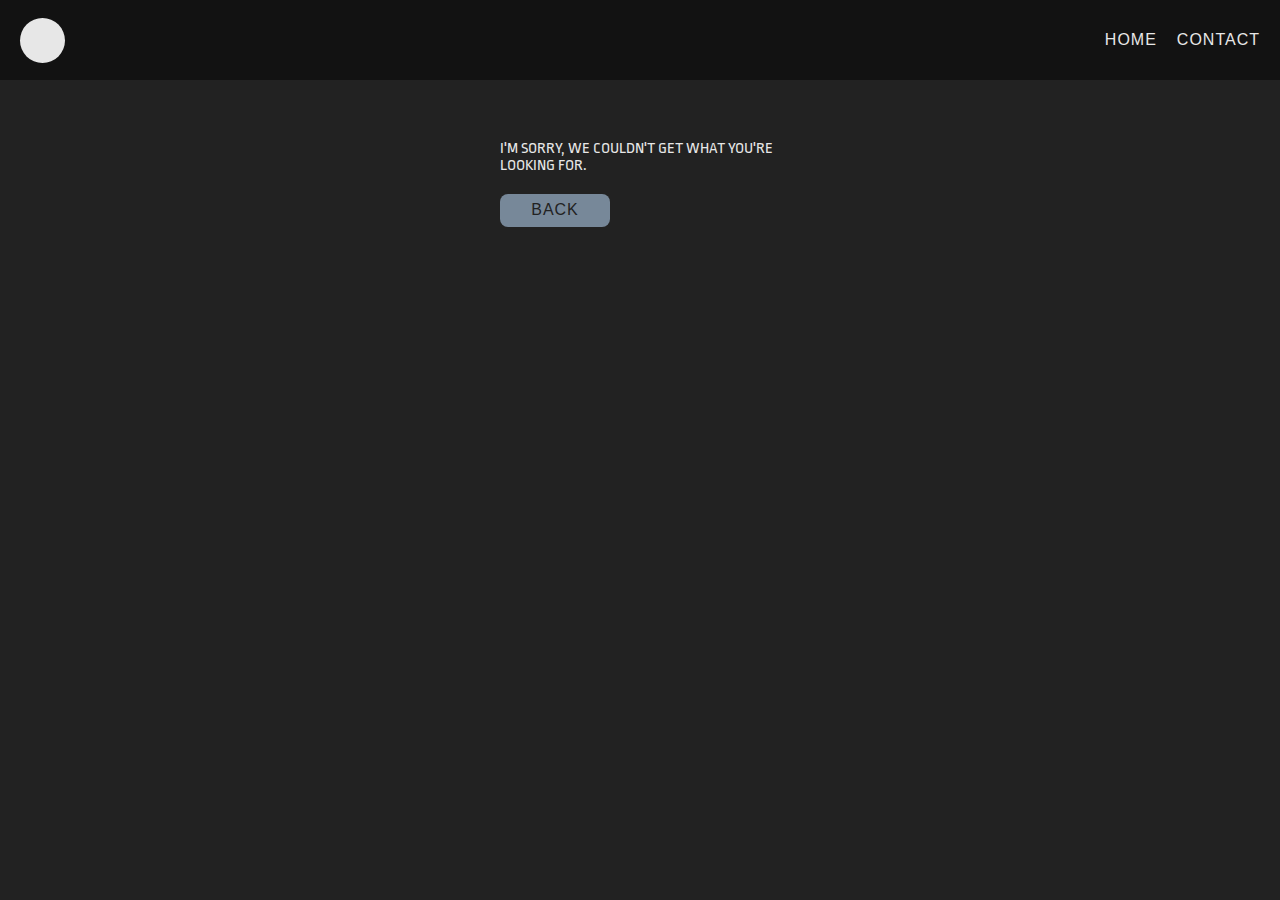
==== details.html @ 2487d2dc "index and details finished, ish form next" ====
<!DOCTYPE html>
<html lang="en">
<head>
    <meta charset="UTF-8">
    <meta http-equiv="X-UA-Compatible" content="IE=edge">
    <meta name="viewport" content="width=device-width, initial-scale=1.0">
    <title></title>
    <link href="https://fonts.googleapis.com/css2?family=Ropa+Sans&display=swap" rel="stylesheet">
    <link href="https://fonts.cdnfonts.com/css/valorant" rel="stylesheet">
    <link rel="stylesheet" href="css/style.css">
</head>
<body>

<header>
    <div></div>
    <div>
        <a href="index.html">Home</a>
        <a href="html/contact.html">Contact</a>
    </div>
</header>

<div id="agentDetailsBox"></div>
<p class="loader"></p>
<p class="back"></p>

<script>
    const agentDetails = document.querySelector('#agentDetailsBox');
    const queryString = document.location.search;
    const params = new URLSearchParams(queryString);
    const agentUuid = params.get("uuid");
    let url = `https://valorant-api.com/v1/agents/${agentUuid}`;

    fetch(url)
        .then(response => response.json())
        .then(data => {
            listData(data.data);
            //console.log(data.data + `, Data Value: ` + data.data.value + `, Data Type: ` + typeof data.data);
        })
        .catch(error => {
            agentDetails.innerHTML = "I'm sorry, we couldn't get what you're looking for.";
            console.log("Error message: " + error);
        })
        .finally(() => {
            document.querySelector(".loader").remove();
            document.querySelector(".back").innerHTML = `<a href="index.html">Back</a>`;
        })

    function listData(agentUuid) {
        //console.log(agentUuid);
        document.title = `Agent: ` + agentUuid.displayName;
        agentDetails.innerHTML = `
        <h1>${agentUuid.displayName}</h1>

        <h2>Role: ${agentUuid.role.displayName}</h2>
        <p>${agentUuid.role.description}</p>

        <img src="${agentUuid.bustPortrait}" alt="${agentUuid.displayName}" width="100%">

        <p>${agentUuid.description}</p>
        <h2>Abilities</h2>
            <!---->
            <div class="detailsAbilities" style="display: flex; flex-direction: column;">
            <div style="display: flex; justify-content: space-between;">
              <h3 style="display: inline-flex">${agentUuid.abilities[0].displayName}</h3>
              <img src="${agentUuid.abilities[0].displayIcon}" alt="${agentUuid.displayName} + ${agentUuid.abilities[0].displayName}" width="35px">
            </div>

             <h4 style="padding-bottom: 15px;">${agentUuid.abilities[0].slot}: </h4>
             <em>${agentUuid.abilities[0].description}</em>
            </div>
            <!---->
            <div class="detailsAbilities" style="display: flex; flex-direction: column;">
            <div style="display: flex; justify-content: space-between;">
              <h3 style="display: inline-flex">${agentUuid.abilities[1].displayName}</h3>
                <img src="${agentUuid.abilities[1].displayIcon}" alt="${agentUuid.displayName} + ${agentUuid.abilities[1].displayName}" width="35px">
            </div>

             <h4 style="padding-bottom: 15px;">${agentUuid.abilities[1].slot}: </h4>
             <em>${agentUuid.abilities[1].description}</em>
            </div>
             <!---->
            <div class="detailsAbilities" style="display: flex; flex-direction: column;">
            <div style="display: flex; justify-content: space-between;">
              <h3 style="display: inline-flex">${agentUuid.abilities[2].displayName}</h3>
              <img src="${agentUuid.abilities[2].displayIcon}" alt="${agentUuid.displayName} + ${agentUuid.abilities[2].displayName}" width="35px">
            </div>

             <h4 style="padding-bottom: 15px;">${agentUuid.abilities[2].slot}: </h4>
             <em>${agentUuid.abilities[2].description}</em>
            </div>
             <!---->
            <div class="detailsAbilities" style="display: flex; flex-direction: column;">
            <div style="display: flex; justify-content: space-between;">
              <h3 style="display: inline-flex">${agentUuid.abilities[3].displayName}</h3>
              <img src="${agentUuid.abilities[3].displayIcon}" alt="${agentUuid.displayName} + ${agentUuid.abilities[3].displayName}" width="35px">
            </div>

             <h4 style="padding-bottom: 15px;">${agentUuid.abilities[3].slot}: </h4>
             <em>${agentUuid.abilities[3].description}</em>
            </div>

        <h2>Voicelines</h2>
        <div style="display: flex; flex-direction: row; justify-content: space-between;">
           <p>${agentUuid.displayName} voiceline on match entry:</p>
            <!-- <h4 style="width: 55%;">Audio Voiceline 2:</h4> -->
        </div>

        <div style="display: flex; flex-direction: row; gap: 20px;">
             <!--
            <audio controls>
             <source src="${agentUuid.voiceLine.mediaList[0].wwise}">
            </audio>
           -->
            <audio controls>
                <source src="${agentUuid.voiceLine.mediaList[0].wave}">
            </audio>
        </div>
`;
        agentDetails.style.backgroundImage = `url(${agentUuid.background})`;
        agentDetails.style.backgroundRepeat = "no-repeat";
        agentDetails.style.backgroundSize = "120% 30%"; //SIZE: width height
        agentDetails.style.backgroundPosition = "-100% 11%"; // POSITION: width height
    }

</script>
</body>
</html>
---- css/style.css ----
:root {
    --black: #222;
    --white: #e7e7e7;
}

* {
    margin: 0;
    padding: 0;
    box-sizing: border-box;
    color: var(--white);
    text-rendering: optimizeLegibility;
    -moz-osx-font-smoothing: grayscale;
    text-transform: uppercase;
    /*border:1px solid white;/**/
}

/* MOBILE SIZE */
body {
    background: var(--black);
    max-width: 300px;
    overflow-x: hidden;
    margin: 90px auto;
    padding: 50px 10px 0 10px;
    font-family: 'Ropa Sans', sans-serif;
}

header {
    background-color: #121212;
    overflow-x: hidden;
    position: absolute;
    top: 0;
    left: 0;
    width: 100vw;
    display: flex;
    justify-content: space-between;
    align-items: center;
    height: 80px;
    flex:1 auto;
    color: var(--white);
}
header div:first-child {
    margin-left: 20px;
    background-color: #e7e7e7;
    width: 45px;
    height: 45px;
    border-radius: 50px; }

header div:last-child {
    width: 70%;
    justify-content: flex-end;
    padding-right: 20px;
    display: flex;
    gap:20px;
}

/* @formatter:off */
h1,h2,h3 { font-weight: bolder; font-family: 'VALORANT', sans-serif; }
h4 { font-weight: bolder; letter-spacing: 0.07em; }
em { font-size: 16px; }
p {  line-height: 1.4em; letter-spacing:0.05em; }
a { text-decoration: none; list-style-type: none; font-weight: lighter; letter-spacing: 1px; font-family: 'VALORANT', sans-serif; }

.detailsAbilities { padding:0 0 5px 5px; border-left: 3px solid var(--white); }
.index { padding-bottom: 20px; }
.back * { color: var(--black); }

#agentsList, #agentDetailsBox {
    display: flex;
    text-decoration: none;
    list-style-type: none;
    width: 100%;
}

#agentsList { flex-wrap: wrap; gap: 40px; }
#agentDetailsBox { flex-direction: column; row-gap: 30px; background-repeat: no-repeat; }

.back {
    letter-spacing: 1px;
    text-transform: uppercase;
    background-color: lightslategray;
    padding: 5px;
    font-weight: bold;
    border-radius: 8px;
    width: 110px;
    margin-top: 20px;
    text-align: center;
}


/* TABLET */
/* DESKTOP */
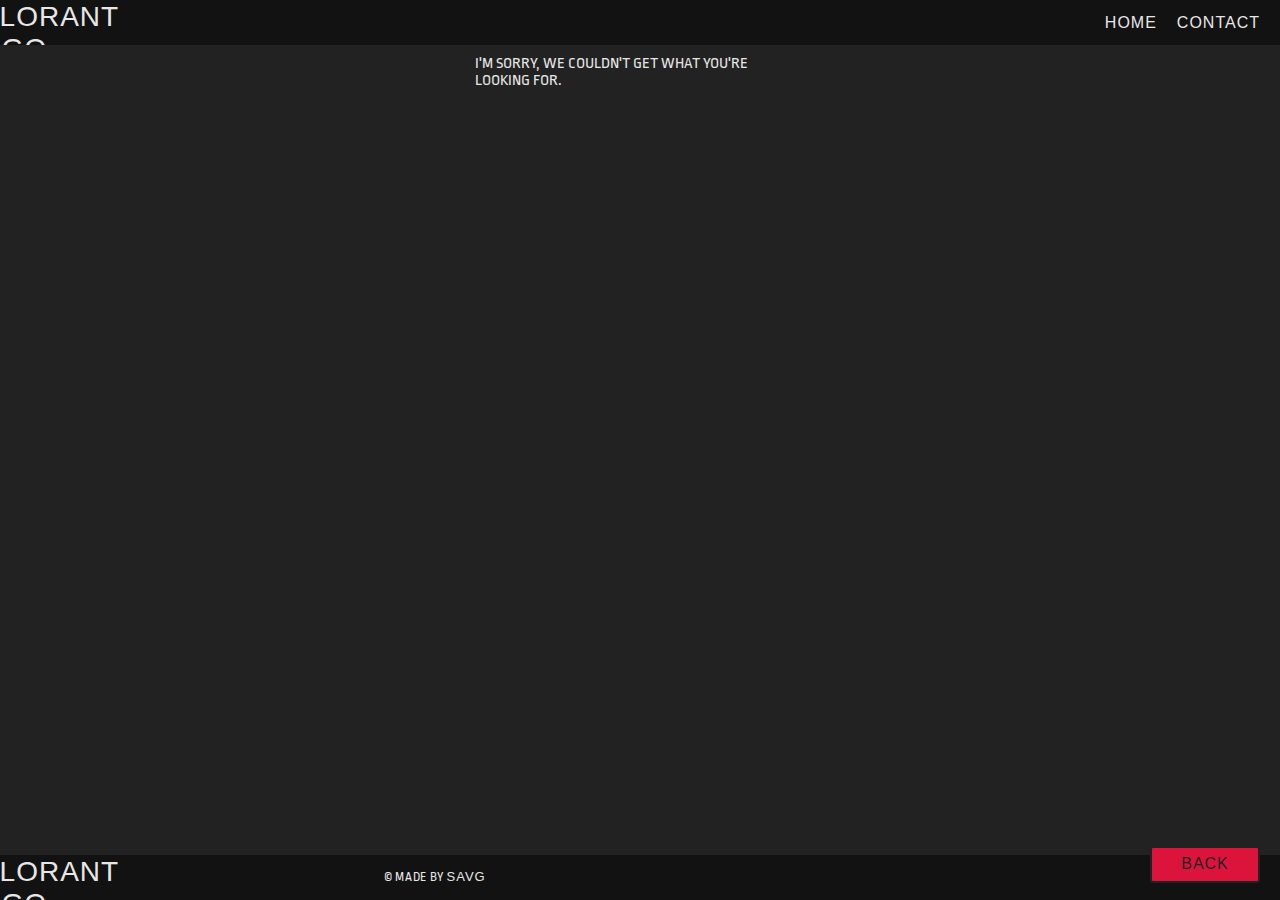
==== commit f1719365: "index and details finished, ish form next" ====
--- a/details.html
+++ b/details.html
@@ -12,7 +12,7 @@
 <body>
 
 <header>
-    <div></div>
+    <div><a href="index.html"><img src="assets/valorant-seeklogo.com.svg" alt="Valorant Logo"></a></div>
     <div>
         <a href="index.html">Home</a>
         <a href="html/contact.html">Contact</a>
@@ -22,6 +22,14 @@
 <div id="agentDetailsBox"></div>
 <p class="loader"></p>
 <p class="back"></p>
+
+<footer>
+    <div><a href="index.html"><img src="assets/valorant-seeklogo.com.svg" alt="Valorant Logo"></a></div>
+    <div>
+        <p>© made by <a class="sav">savg</a></p>
+    </div>
+</footer>
+
 
 <script>
     const agentDetails = document.querySelector('#agentDetailsBox');
@@ -49,6 +57,8 @@
         //console.log(agentUuid);
         document.title = `Agent: ` + agentUuid.displayName;
         agentDetails.innerHTML = `
+
+
         <h1>${agentUuid.displayName}</h1>
 
         <h2>Role: ${agentUuid.role.displayName}</h2>
@@ -101,7 +111,7 @@
 
         <h2>Voicelines</h2>
         <div style="display: flex; flex-direction: row; justify-content: space-between;">
-           <p>${agentUuid.displayName} voiceline on match entry:</p>
+           <p>${agentUuid.displayName} voiceline on match entry</p>
             <!-- <h4 style="width: 55%;">Audio Voiceline 2:</h4> -->
         </div>
 
@@ -115,11 +125,13 @@
                 <source src="${agentUuid.voiceLine.mediaList[0].wave}">
             </audio>
         </div>
+<div>&nbsp;</div>
+<div>&nbsp;</div>
 `;
         agentDetails.style.backgroundImage = `url(${agentUuid.background})`;
         agentDetails.style.backgroundRepeat = "no-repeat";
-        agentDetails.style.backgroundSize = "120% 30%"; //SIZE: width height
-        agentDetails.style.backgroundPosition = "-100% 11%"; // POSITION: width height
+        agentDetails.style.backgroundSize = "120% 50%"; //SIZE: width height
+        agentDetails.style.backgroundPosition = "-80% 60%"; // POSITION: width height
     }
 
 </script>
--- a/css/style.css
+++ b/css/style.css
@@ -1,6 +1,8 @@
 :root {
     --black: #222;
+    --darkBlack: #121212;
     --white: #e7e7e7;
+    --red: crimson;
 }
 
 * {
@@ -8,29 +10,32 @@
     padding: 0;
     box-sizing: border-box;
     color: var(--white);
+    background: transparent;
     text-rendering: optimizeLegibility;
     -moz-osx-font-smoothing: grayscale;
     text-transform: uppercase;
     /*border:1px solid white;/**/
 }
 
+html, body { height: 100%; overflow: hidden; }
 /* MOBILE SIZE */
 body {
     background: var(--black);
-    max-width: 300px;
-    overflow-x: hidden;
-    margin: 90px auto;
-    padding: 50px 10px 0 10px;
+    max-width:330px;
+    margin: 0 auto;
+    padding-top: 55px;
     font-family: 'Ropa Sans', sans-serif;
+    /*background: url("../assets/valorantwallp.png");/**/
+    background-repeat: no-repeat;
+    background-position: right;
+    background-size: cover;
 }
 
-header {
-    background-color: #121212;
+header, footer {
+    background-color: var(--darkBlack);
     overflow-x: hidden;
-    position: absolute;
-    top: 0;
+    width: 100vw;
     left: 0;
-    width: 100vw;
     display: flex;
     justify-content: space-between;
     align-items: center;
@@ -38,14 +43,35 @@
     flex:1 auto;
     color: var(--white);
 }
-header div:first-child {
+/* @formatter:off */
+header { position: absolute; top: 0;  height: 5% }
+footer { position:absolute; bottom: 0; height: 5%;}
+/* @formatter:on */
+
+header div:first-child,
+footer div:first-child {
     margin-left: 20px;
-    background-color: #e7e7e7;
-    width: 45px;
-    height: 45px;
-    border-radius: 50px; }
+    color: var(--darkBlack);
+    width: 40px;
+    height: 40px;
+    border-radius: 50px;
+}
 
-header div:last-child {
+header div:first-child a,
+footer div:first-child a {
+    color: var(--black);
+    display: flex;
+    font-size: 28px;
+    height: 100%;
+    width: 100%;
+    padding-top: 4px;
+    padding-left: 1px;
+    justify-content: center;
+    align-items: center;
+}
+
+header div:last-child,
+footer div:last-child {
     width: 70%;
     justify-content: flex-end;
     padding-right: 20px;
@@ -54,7 +80,10 @@
 }
 
 /* @formatter:off */
+footer div:last-child { justify-content: flex-start; font-size: 13px; }
+html { position: relative; }
 h1,h2,h3 { font-weight: bolder; font-family: 'VALORANT', sans-serif; }
+h1 { padding: 0; margin: 0; height: 30px; text-align: center; }
 h4 { font-weight: bolder; letter-spacing: 0.07em; }
 em { font-size: 16px; }
 p {  line-height: 1.4em; letter-spacing:0.05em; }
@@ -63,29 +92,58 @@
 .detailsAbilities { padding:0 0 5px 5px; border-left: 3px solid var(--white); }
 .index { padding-bottom: 20px; }
 .back * { color: var(--black); }
-
+/* Hide scrollbar for Chrome, Safari and Opera */
+#agentDetailsBox::-webkit-scrollbar { display: none; }
+/* Hide scrollbar for IE, Edge and Firefox */
 #agentsList, #agentDetailsBox {
     display: flex;
+
     text-decoration: none;
     list-style-type: none;
-    width: 100%;
+    background-repeat: no-repeat;
+
+    -ms-overflow-style: none;  /* IE and Edge */
+    scrollbar-width: none;  /* Firefox */
+
+    max-width:100%;
+    height: 90%;
+
+    overflow-x: hidden; /* left, right *//* left, right */
+    overflow-y: scroll !important; /* top, bottom */
 }
 
-#agentsList { flex-wrap: wrap; gap: 40px; }
-#agentDetailsBox { flex-direction: column; row-gap: 30px; background-repeat: no-repeat; }
+#agentDetailsBox {
+    justify-content: space-between;
+    flex-direction: column;
+    row-gap: 20px;
+}
+
+#agentsList {
+    justify-content: space-around;
+    flex-wrap: wrap;
+    row-gap: 40px;
+    padding: 55px 0;
+}
+
+#agentsList div {
+    width: 35%;
+}
 
 .back {
     letter-spacing: 1px;
     text-transform: uppercase;
-    background-color: lightslategray;
+    background-color: var(--red);
+    border: 2px solid var(--black);
     padding: 5px;
     font-weight: bold;
-    border-radius: 8px;
+    border-radius: 3px;
     width: 110px;
-    margin-top: 20px;
     text-align: center;
+    position: absolute;
+    bottom: 17px;
+    right: 20px;
+    z-index: 999;
 }
-
 
 /* TABLET */
 /* DESKTOP */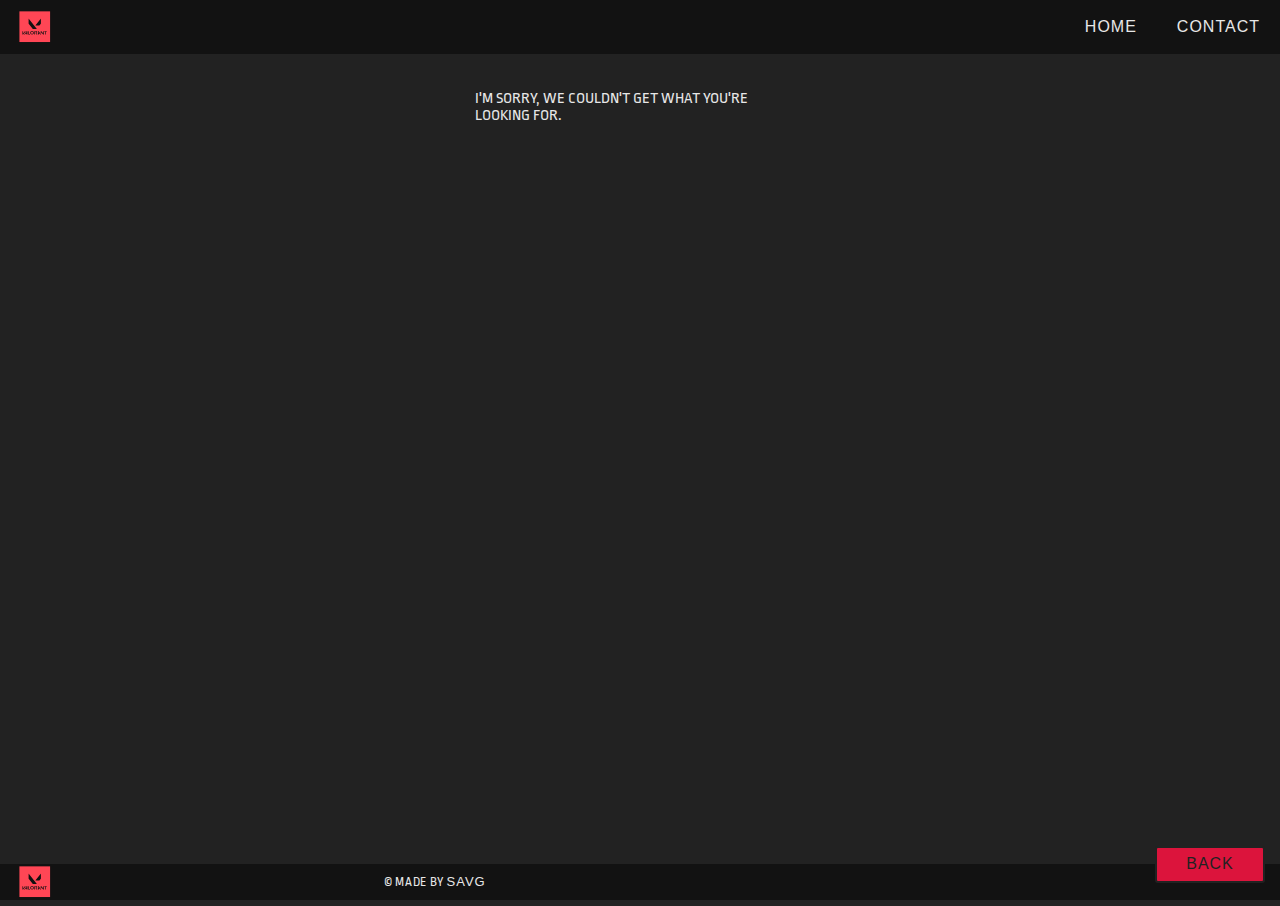
==== commit 22378acd: "index and details finished, ish form next" ====
--- a/details.html
+++ b/details.html
@@ -131,7 +131,7 @@
         agentDetails.style.backgroundImage = `url(${agentUuid.background})`;
         agentDetails.style.backgroundRepeat = "no-repeat";
         agentDetails.style.backgroundSize = "120% 50%"; //SIZE: width height
-        agentDetails.style.backgroundPosition = "-80% 60%"; // POSITION: width height
+        agentDetails.style.backgroundPosition = "-80% 30%"; // POSITION: width height
     }
 
 </script>
--- a/css/style.css
+++ b/css/style.css
@@ -23,7 +23,7 @@
     background: var(--black);
     max-width:330px;
     margin: 0 auto;
-    padding-top: 55px;
+    padding-top: 70px;
     font-family: 'Ropa Sans', sans-serif;
     /*background: url("../assets/valorantwallp.png");/**/
     background-repeat: no-repeat;
@@ -33,41 +33,26 @@
 
 header, footer {
     background-color: var(--darkBlack);
-    overflow-x: hidden;
-    width: 100vw;
-    left: 0;
     display: flex;
+    flex:1 auto;
     justify-content: space-between;
     align-items: center;
+    width: 100vw;
     height: 80px;
-    flex:1 auto;
+    left: 0;
     color: var(--white);
 }
 /* @formatter:off */
-header { position: absolute; top: 0;  height: 5% }
-footer { position:absolute; bottom: 0; height: 5%;}
+header { position: absolute; top: 0;  height: 6vh }
+footer { position:absolute; bottom: 0; height: 4vh;}
 /* @formatter:on */
 
 header div:first-child,
 footer div:first-child {
-    margin-left: 20px;
+    margin-left: 15px;
     color: var(--darkBlack);
     width: 40px;
     height: 40px;
-    border-radius: 50px;
-}
-
-header div:first-child a,
-footer div:first-child a {
-    color: var(--black);
-    display: flex;
-    font-size: 28px;
-    height: 100%;
-    width: 100%;
-    padding-top: 4px;
-    padding-left: 1px;
-    justify-content: center;
-    align-items: center;
 }
 
 header div:last-child,
@@ -76,21 +61,19 @@
     justify-content: flex-end;
     padding-right: 20px;
     display: flex;
-    gap:20px;
+    column-gap:40px;
 }
 
 /* @formatter:off */
 footer div:last-child { justify-content: flex-start; font-size: 13px; }
 html { position: relative; }
 h1,h2,h3 { font-weight: bolder; font-family: 'VALORANT', sans-serif; }
-h1 { padding: 0; margin: 0; height: 30px; text-align: center; }
 h4 { font-weight: bolder; letter-spacing: 0.07em; }
 em { font-size: 16px; }
 p {  line-height: 1.4em; letter-spacing:0.05em; }
 a { text-decoration: none; list-style-type: none; font-weight: lighter; letter-spacing: 1px; font-family: 'VALORANT', sans-serif; }
 
 .detailsAbilities { padding:0 0 5px 5px; border-left: 3px solid var(--white); }
-.index { padding-bottom: 20px; }
 .back * { color: var(--black); }
 /* Hide scrollbar for Chrome, Safari and Opera */
 #agentDetailsBox::-webkit-scrollbar { display: none; }
@@ -106,7 +89,7 @@
     scrollbar-width: none;  /* Firefox */
 
     max-width:100%;
-    height: 90%;
+    height: 100%;
 
     overflow-x: hidden; /* left, right *//* left, right */
     overflow-y: scroll !important; /* top, bottom */
@@ -116,18 +99,17 @@
     justify-content: space-between;
     flex-direction: column;
     row-gap: 20px;
+    padding: 20px 0 0 0;
 }
 
 #agentsList {
     justify-content: space-around;
     flex-wrap: wrap;
     row-gap: 40px;
-    padding: 55px 0;
+    padding: 20px 0 60px 0;
 }
 
-#agentsList div {
-    width: 35%;
-}
+#agentsList div { width: 35%; }
 
 .back {
     letter-spacing: 1px;
@@ -141,7 +123,7 @@
     text-align: center;
     position: absolute;
     bottom: 17px;
-    right: 20px;
+    right: 15px;
     z-index: 999;
 }
 
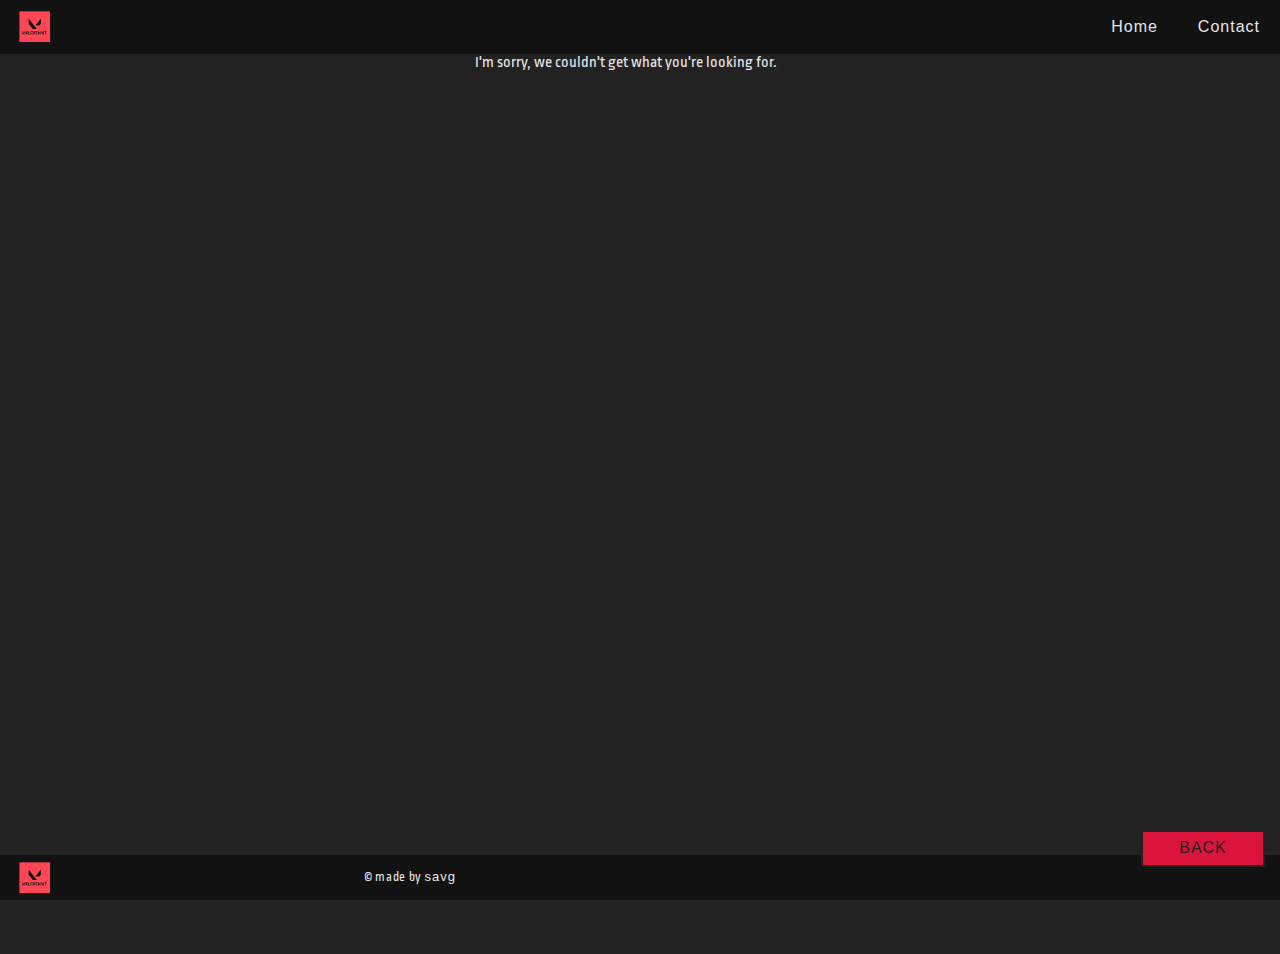
==== commit 4f687a16: "level 1 - check level 2.1 - check" ====
--- a/details.html
+++ b/details.html
@@ -68,7 +68,7 @@
 
         <p>${agentUuid.description}</p>
         <h2>Abilities</h2>
-            <!---->
+
             <div class="detailsAbilities" style="display: flex; flex-direction: column;">
             <div style="display: flex; justify-content: space-between;">
               <h3 style="display: inline-flex">${agentUuid.abilities[0].displayName}</h3>
@@ -78,7 +78,7 @@
              <h4 style="padding-bottom: 15px;">${agentUuid.abilities[0].slot}: </h4>
              <em>${agentUuid.abilities[0].description}</em>
             </div>
-            <!---->
+
             <div class="detailsAbilities" style="display: flex; flex-direction: column;">
             <div style="display: flex; justify-content: space-between;">
               <h3 style="display: inline-flex">${agentUuid.abilities[1].displayName}</h3>
@@ -88,7 +88,7 @@
              <h4 style="padding-bottom: 15px;">${agentUuid.abilities[1].slot}: </h4>
              <em>${agentUuid.abilities[1].description}</em>
             </div>
-             <!---->
+
             <div class="detailsAbilities" style="display: flex; flex-direction: column;">
             <div style="display: flex; justify-content: space-between;">
               <h3 style="display: inline-flex">${agentUuid.abilities[2].displayName}</h3>
@@ -98,7 +98,7 @@
              <h4 style="padding-bottom: 15px;">${agentUuid.abilities[2].slot}: </h4>
              <em>${agentUuid.abilities[2].description}</em>
             </div>
-             <!---->
+
             <div class="detailsAbilities" style="display: flex; flex-direction: column;">
             <div style="display: flex; justify-content: space-between;">
               <h3 style="display: inline-flex">${agentUuid.abilities[3].displayName}</h3>
--- a/css/style.css
+++ b/css/style.css
@@ -1,3 +1,4 @@
+/* @formatter:off */
 :root {
     --black: #222;
     --darkBlack: #121212;
@@ -5,52 +6,33 @@
     --red: crimson;
 }
 
-* {
-    margin: 0;
-    padding: 0;
-    box-sizing: border-box;
+* { text-rendering: optimizeLegibility; -moz-osx-font-smoothing: grayscale; }
+html { position: relative; background-color: var(--black); }
+html, body { height: 100%; overflow: hidden; }
+
+body {
+    width: 330px;
+    margin: 6vh auto 0 auto;
     color: var(--white);
-    background: transparent;
-    text-rendering: optimizeLegibility;
-    -moz-osx-font-smoothing: grayscale;
-    text-transform: uppercase;
-    /*border:1px solid white;/**/
-}
-
-html, body { height: 100%; overflow: hidden; }
-/* MOBILE SIZE */
-body {
-    background: var(--black);
-    max-width:330px;
-    margin: 0 auto;
-    padding-top: 70px;
     font-family: 'Ropa Sans', sans-serif;
-    /*background: url("../assets/valorantwallp.png");/**/
-    background-repeat: no-repeat;
-    background-position: right;
-    background-size: cover;
 }
 
 header, footer {
     background-color: var(--darkBlack);
     display: flex;
-    flex:1 auto;
+    flex: 1 auto;
     justify-content: space-between;
     align-items: center;
     width: 100vw;
-    height: 80px;
     left: 0;
-    color: var(--white);
 }
-/* @formatter:off */
-header { position: absolute; top: 0;  height: 6vh }
-footer { position:absolute; bottom: 0; height: 4vh;}
-/* @formatter:on */
+
+header { position: absolute; top: 0;  height: 6% }
+footer { position: absolute; bottom: 0; height: 5%;}
 
 header div:first-child,
 footer div:first-child {
     margin-left: 15px;
-    color: var(--darkBlack);
     width: 40px;
     height: 40px;
 }
@@ -61,23 +43,18 @@
     justify-content: flex-end;
     padding-right: 20px;
     display: flex;
-    column-gap:40px;
+    column-gap: 40px;
 }
 
-/* @formatter:off */
 footer div:last-child { justify-content: flex-start; font-size: 13px; }
-html { position: relative; }
-h1,h2,h3 { font-weight: bolder; font-family: 'VALORANT', sans-serif; }
+h1,h2,h3 { font-weight: bolder; font-family: 'VALORANT', sans-serif; background-color: transparent; }
 h4 { font-weight: bolder; letter-spacing: 0.07em; }
 em { font-size: 16px; }
 p {  line-height: 1.4em; letter-spacing:0.05em; }
-a { text-decoration: none; list-style-type: none; font-weight: lighter; letter-spacing: 1px; font-family: 'VALORANT', sans-serif; }
+a { color:var(--white); text-decoration: none; list-style-type: none; font-weight: lighter; letter-spacing: 1px; font-family: 'VALORANT', sans-serif; }
 
-.detailsAbilities { padding:0 0 5px 5px; border-left: 3px solid var(--white); }
-.back * { color: var(--black); }
-/* Hide scrollbar for Chrome, Safari and Opera */
 #agentDetailsBox::-webkit-scrollbar { display: none; }
-/* Hide scrollbar for IE, Edge and Firefox */
+
 #agentsList, #agentDetailsBox {
     display: flex;
 
@@ -88,28 +65,16 @@
     -ms-overflow-style: none;  /* IE and Edge */
     scrollbar-width: none;  /* Firefox */
 
-    max-width:100%;
-    height: 100%;
+    max-width:330px;
+    height: 89%;
 
     overflow-x: hidden; /* left, right *//* left, right */
     overflow-y: scroll !important; /* top, bottom */
 }
 
-#agentDetailsBox {
-    justify-content: space-between;
-    flex-direction: column;
-    row-gap: 20px;
-    padding: 20px 0 0 0;
-}
-
-#agentsList {
-    justify-content: space-around;
-    flex-wrap: wrap;
-    row-gap: 40px;
-    padding: 20px 0 60px 0;
-}
-
-#agentsList div { width: 35%; }
+#agentsList { justify-content: space-around; flex-wrap: wrap; }
+#agentsList div { text-align: center; width: 48%; }
+#agentDetailsBox { flex-direction: column; }
 
 .back {
     letter-spacing: 1px;
@@ -127,5 +92,75 @@
     z-index: 999;
 }
 
-/* TABLET */
-/* DESKTOP */+.back * { color: var(--black); }
+
+
+
+/* @formatter:off */
+:root {
+    --lightBlack: #222;
+    --darkBlack: #121212;
+    --whiteSmoke: whitesmoke;
+    --redCrimson: crimson;
+    --inputError: #ff3860;
+    --inputSuccess: #09c377;
+}
+
+.font-valorant { font-family: 'VALORANT', sans-serif; }
+
+form#form {
+    display: flex;
+    flex-direction: column;
+    row-gap: 15px;
+    width: 292px;
+    margin: 10vh auto 0 auto;
+    padding: 20px;
+    background-color: var(--darkBlack);
+    border-radius: 4px;
+    font-size: 12px;
+    color: var(--whiteSmoke);
+}
+
+#form h1 { text-align: center; }
+
+#form button {
+    padding: 10px;
+    margin-top: 10px;
+    width: 100%;
+    color: var(--lightBlack);
+    background-color: var(--redCrimson);
+    border: none;
+    border-radius: 4px;
+}
+
+.input-field { display: flex; flex-direction: column; }
+
+.input-field input, textarea {
+    border: 2px solid var(--whiteSmoke);
+    border-radius: 4px;
+    display: inline-block;
+    font-size: 12px;
+    padding: 8px;
+}
+
+.input-field textarea {
+    max-width: 92%;
+    max-height: 100px;
+}
+
+.input-field input:focus,
+.input-field textarea:focus { outline: 0; }
+
+.input-field.success input, .input-field.success textarea { border-color: var(--inputSuccess); }
+.input-field.error input, .input-field.error textarea { border-color: var(--inputError); }
+
+.input-field .error {
+    color: var(--inputError);
+    font-size: 9px;
+    height: 13px;
+}
+
+
+
+
+
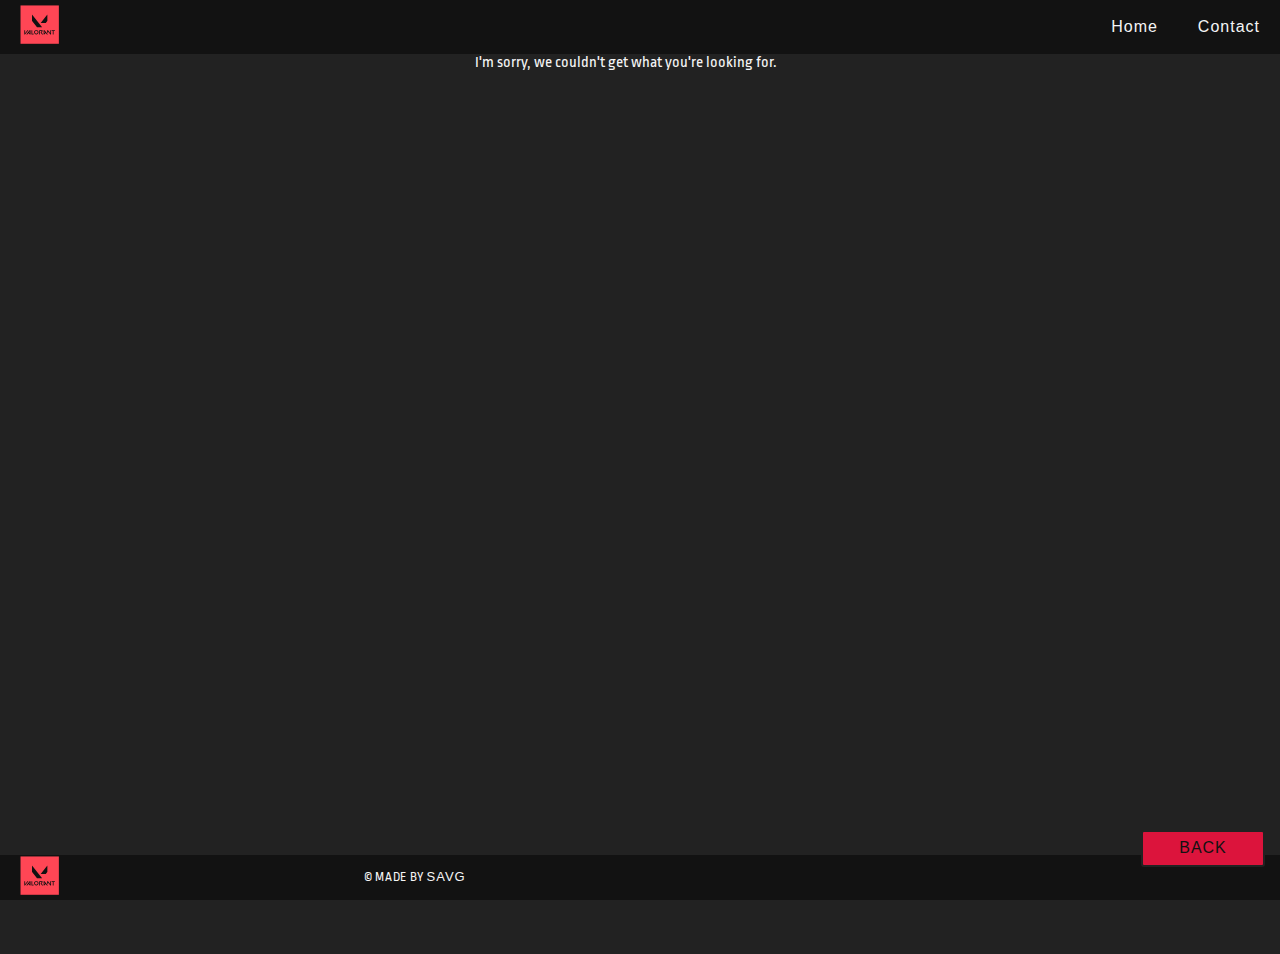
==== commit a12d9f2c: "done??" ====
--- a/details.html
+++ b/details.html
@@ -5,17 +5,21 @@
     <meta http-equiv="X-UA-Compatible" content="IE=edge">
     <meta name="viewport" content="width=device-width, initial-scale=1.0">
     <title></title>
+    <link rel="stylesheet" href="css/styles.css">
     <link href="https://fonts.googleapis.com/css2?family=Ropa+Sans&display=swap" rel="stylesheet">
     <link href="https://fonts.cdnfonts.com/css/valorant" rel="stylesheet">
-    <link rel="stylesheet" href="css/style.css">
 </head>
 <body>
 
 <header>
-    <div><a href="index.html"><img src="assets/valorant-seeklogo.com.svg" alt="Valorant Logo"></a></div>
     <div>
-        <a href="index.html">Home</a>
-        <a href="html/contact.html">Contact</a>
+        <a href="index.html">
+            <img src="assets/valorant-seeklogo.com.svg" width="50" alt="Valorant Logo">
+        </a>
+    </div>
+    <div>
+        <a class="font-valorant" href="index.html">Home</a>
+        <a class="font-valorant" href="html/contact.html">Contact</a>
     </div>
 </header>
 
@@ -24,12 +28,12 @@
 <p class="back"></p>
 
 <footer>
-    <div><a href="index.html"><img src="assets/valorant-seeklogo.com.svg" alt="Valorant Logo"></a></div>
+    <div><a href="index.html"><img src="assets/valorant-seeklogo.com.svg" width="50" alt="Valorant Logo"></a>
+    </div>
     <div>
-        <p>© made by <a class="sav">savg</a></p>
+        <p>© made by <a class="font-valorant">savg</a></p>
     </div>
 </footer>
-
 
 <script>
     const agentDetails = document.querySelector('#agentDetailsBox');
@@ -72,7 +76,7 @@
             <div class="detailsAbilities" style="display: flex; flex-direction: column;">
             <div style="display: flex; justify-content: space-between;">
               <h3 style="display: inline-flex">${agentUuid.abilities[0].displayName}</h3>
-              <img src="${agentUuid.abilities[0].displayIcon}" alt="${agentUuid.displayName} + ${agentUuid.abilities[0].displayName}" width="35px">
+              <img src="${agentUuid.abilities[0].displayIcon}" alt="${agentUuid.displayName} + ${agentUuid.abilities[0].displayName}" width="40" height="40">
             </div>
 
              <h4 style="padding-bottom: 15px;">${agentUuid.abilities[0].slot}: </h4>
@@ -82,7 +86,7 @@
             <div class="detailsAbilities" style="display: flex; flex-direction: column;">
             <div style="display: flex; justify-content: space-between;">
               <h3 style="display: inline-flex">${agentUuid.abilities[1].displayName}</h3>
-                <img src="${agentUuid.abilities[1].displayIcon}" alt="${agentUuid.displayName} + ${agentUuid.abilities[1].displayName}" width="35px">
+              <img src="${agentUuid.abilities[1].displayIcon}" alt="${agentUuid.displayName} + ${agentUuid.abilities[1].displayName}" width="40" height="40">
             </div>
 
              <h4 style="padding-bottom: 15px;">${agentUuid.abilities[1].slot}: </h4>
@@ -92,7 +96,7 @@
             <div class="detailsAbilities" style="display: flex; flex-direction: column;">
             <div style="display: flex; justify-content: space-between;">
               <h3 style="display: inline-flex">${agentUuid.abilities[2].displayName}</h3>
-              <img src="${agentUuid.abilities[2].displayIcon}" alt="${agentUuid.displayName} + ${agentUuid.abilities[2].displayName}" width="35px">
+              <img src="${agentUuid.abilities[2].displayIcon}" alt="${agentUuid.displayName} + ${agentUuid.abilities[2].displayName}" width="40" height="40">
             </div>
 
              <h4 style="padding-bottom: 15px;">${agentUuid.abilities[2].slot}: </h4>
@@ -102,7 +106,7 @@
             <div class="detailsAbilities" style="display: flex; flex-direction: column;">
             <div style="display: flex; justify-content: space-between;">
               <h3 style="display: inline-flex">${agentUuid.abilities[3].displayName}</h3>
-              <img src="${agentUuid.abilities[3].displayIcon}" alt="${agentUuid.displayName} + ${agentUuid.abilities[3].displayName}" width="35px">
+              <img src="${agentUuid.abilities[3].displayIcon}" alt="${agentUuid.displayName} + ${agentUuid.abilities[3].displayName}" width="40" height="40">
             </div>
 
              <h4 style="padding-bottom: 15px;">${agentUuid.abilities[3].slot}: </h4>
@@ -112,28 +116,18 @@
         <h2>Voicelines</h2>
         <div style="display: flex; flex-direction: row; justify-content: space-between;">
            <p>${agentUuid.displayName} voiceline on match entry</p>
-            <!-- <h4 style="width: 55%;">Audio Voiceline 2:</h4> -->
         </div>
 
         <div style="display: flex; flex-direction: row; gap: 20px;">
-             <!--
-            <audio controls>
-             <source src="${agentUuid.voiceLine.mediaList[0].wwise}">
-            </audio>
-           -->
             <audio controls>
                 <source src="${agentUuid.voiceLine.mediaList[0].wave}">
             </audio>
-        </div>
-<div>&nbsp;</div>
-<div>&nbsp;</div>
-`;
+        </div>`;
         agentDetails.style.backgroundImage = `url(${agentUuid.background})`;
         agentDetails.style.backgroundRepeat = "no-repeat";
         agentDetails.style.backgroundSize = "120% 50%"; //SIZE: width height
         agentDetails.style.backgroundPosition = "-80% 30%"; // POSITION: width height
     }
-
 </script>
 </body>
 </html>--- a/css/styles.css
+++ b/css/styles.css
@@ -0,0 +1,182 @@
+:root {
+    --lightBlack: #222;
+    --darkBlack: #121212;
+    --whiteSmoke: whitesmoke;
+    --white: #e7e7e7;
+    --redCrimson: crimson;
+    --inputError: #ff3860;
+    --inputSuccess: #09c377;
+}
+
+body {
+    width: 330px;
+    margin: 6vh auto 0 auto;
+    font-family: 'Ropa Sans', sans-serif;
+    color:var(--whiteSmoke);
+    background: var(--lightBlack);
+}
+
+.font-valorant { color:var(--whiteSmoke); text-decoration: none; list-style-type: none; font-weight: lighter; letter-spacing: 1px; font-family: 'VALORANT', sans-serif; }
+
+header, footer {
+    background-color: var(--darkBlack);
+    display: flex;
+    flex: 1 auto;
+    justify-content: space-between;
+    align-items: center;
+    width: 100vw;
+    left: 0;
+}
+
+header { position: absolute; top: 0;  height: 6% }
+footer { position: absolute; bottom: 0; height: 5%; text-transform: uppercase; }
+
+header div:first-child,
+footer div:first-child { margin-left: 15px; }
+
+header div:last-child,
+footer div:last-child {
+    width: 70%;
+    justify-content: flex-end;
+    padding-right: 20px;
+    display: flex;
+    column-gap: 40px;
+}
+
+footer div:last-child { justify-content: flex-start; font-size: 13px; }
+
+* { text-rendering: optimizeLegibility; -moz-osx-font-smoothing: grayscale; }
+html { position: relative; background-color: var(--lightBlack); }
+html, body { height: 100%; overflow: hidden; }
+h1,h2,h3 { font-weight: bolder; font-family: 'VALORANT', sans-serif; background-color: transparent; }
+h4 { font-weight: bolder; letter-spacing: 0.07em; }
+p {  line-height: 1.4em; letter-spacing:0.05em; }
+em { font-size: 16px; }
+a { color:var(--white); text-decoration: none; list-style-type: none; font-weight: lighter; letter-spacing: 1px; font-family: 'VALORANT', sans-serif; }
+
+/* INDEX & DETAILS STYLES */
+#agentDetailsBox::-webkit-scrollbar { display: none; }
+
+#agentsList, #agentDetailsBox, #form {
+    display: flex;
+    text-decoration: none;
+    list-style-type: none;
+    background-repeat: no-repeat;
+    -ms-overflow-style: none;  /* IE and Edge */
+    scrollbar-width: none;  /* Firefox */
+    max-width:330px;
+    height: 89%;
+    overflow-x: hidden; /* left, right *//* left, right */
+    overflow-y: scroll !important; /* top, bottom */
+}
+
+#agentsList { justify-content: space-around; flex-wrap: wrap; }
+#agentsList div { text-align: center; width: 48%; }
+#agentDetailsBox { flex-direction: column; }
+
+.back {
+    letter-spacing: 1px;
+    text-transform: uppercase;
+    background-color: var(--redCrimson);
+    border: 2px solid var(--lightBlack);
+    padding: 5px;
+    font-weight: bold;
+    border-radius: 3px;
+    width: 110px;
+    text-align: center;
+    position: absolute;
+    bottom: 17px;
+    right: 15px;
+    z-index: 999;
+}
+
+.back * { color: var(--darkBlack); }
+
+/* FORM & SUCCESS MESSAGE STYLES */
+#form {
+    display: flex;
+    flex-direction: column;
+    row-gap: 15px;
+    margin: 0 auto;
+    padding: 20px;
+    background-color: var(--darkBlack);
+    border-radius: 4px;
+    font-size: 12px;
+    color: var(--whiteSmoke);
+}
+
+#form h1 { text-align: center; }
+
+#form button {
+    padding: 10px;
+    margin-top: 10px;
+    width: 100%;
+    color: var(--lightBlack);
+    background-color: var(--redCrimson);
+    border: none;
+    border-radius: 4px;
+    cursor: pointer;
+}
+
+.input-field { display: flex; flex-direction: column; }
+
+.input-field input, textarea {
+    border: 2px solid var(--whiteSmoke);
+    border-radius: 4px;
+    display: inline-block;
+    font-size: 12px;
+    padding: 8px;
+}
+
+.input-field textarea {
+    max-width: 92%;
+    max-height: 100px;
+}
+
+.input-field input:focus,
+.input-field textarea:focus { outline: 0; }
+
+.input-field.success input, .input-field.success textarea { border-color: var(--inputSuccess); }
+.input-field.error input, .input-field.error textarea { border-color: var(--inputError); }
+
+#form label,
+#form .error { text-transform: uppercase; letter-spacing: 0.08em; padding-bottom: 5px; font-size: 14px; }
+
+#form .error { font-size: 12px; }
+
+.input-field .error {
+    color: var(--inputError);
+    font-size: 12px;
+    letter-spacing: 0.07em;
+    height: 13px;
+    padding-top: 3px;
+}
+
+#successMessage {
+    position:absolute;
+    left:0;
+    width: 100%;
+    height: 85%;
+    text-align: center;
+    background-color: var(--lightBlack);
+    justify-content: space-around;
+}
+
+#successMessage div {
+    display: flex;
+    flex-direction: column;
+    justify-content: center;
+    width: 300px;
+    margin: 0 auto;
+}
+
+#successMessage p { line-height: 1.5em; letter-spacing: 0.07em; }
+#successMessage strong { letter-spacing: 0.07em; }
+#successMessage a {
+    background-color: var(--redCrimson);
+    padding: 10px;
+    width: 150px;
+    letter-spacing: 0.07em;
+    color: var(--whiteSmoke);
+    box-shadow: 2px 2px var(--lightBlack);
+}
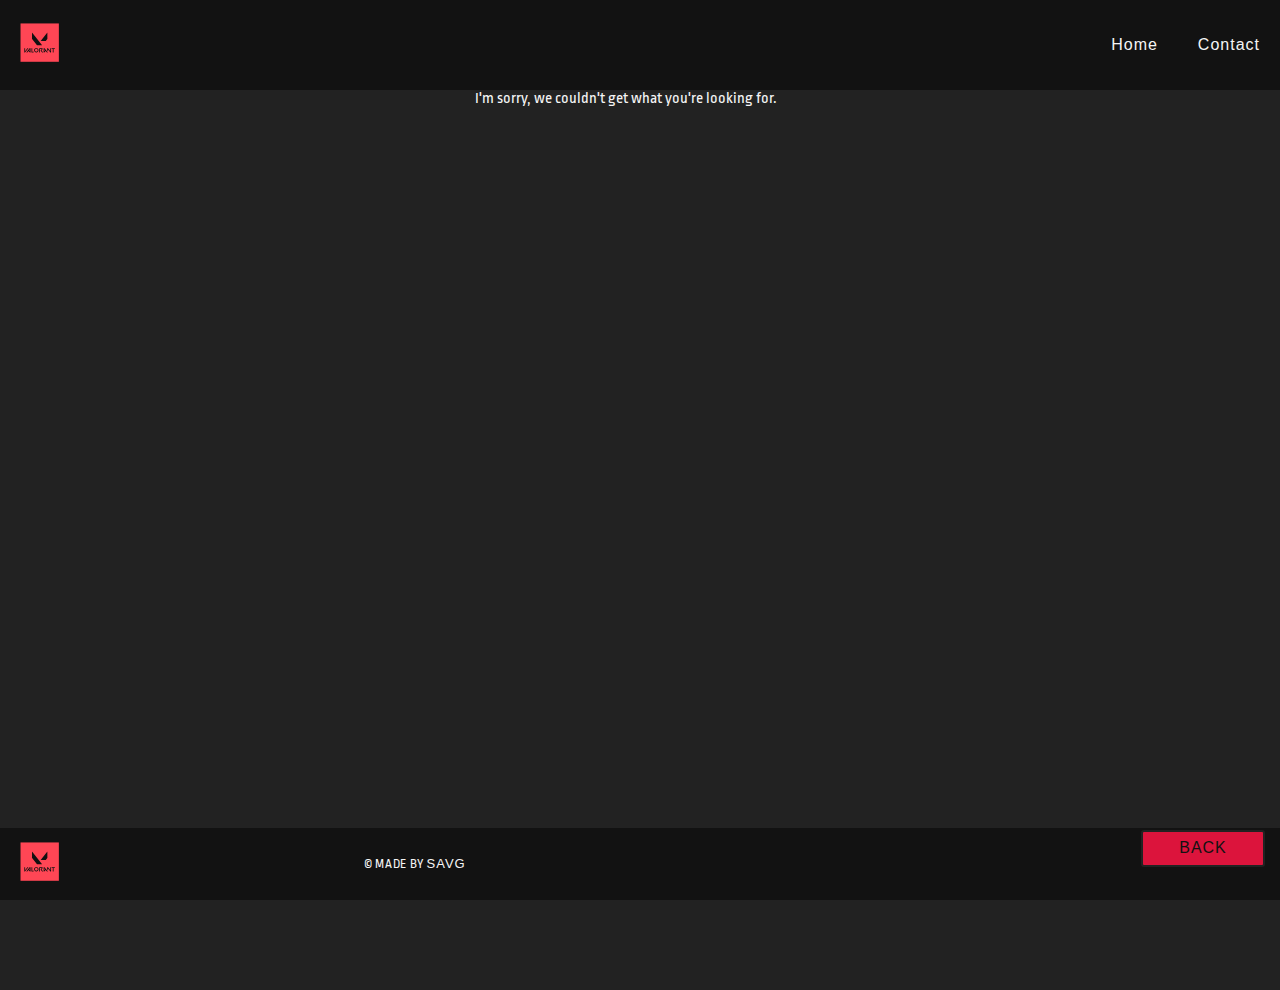
==== commit ff64b614: "Formatted code and updated README.md" ====
--- a/details.html
+++ b/details.html
@@ -59,9 +59,8 @@
 
     function listData(agentUuid) {
         //console.log(agentUuid);
-        document.title = `Agent: ` + agentUuid.displayName;
+        document.title = `Agent | ` + agentUuid.displayName;
         agentDetails.innerHTML = `
-
 
         <h1>${agentUuid.displayName}</h1>
 
@@ -72,43 +71,35 @@
 
         <p>${agentUuid.description}</p>
         <h2>Abilities</h2>
-
             <div class="detailsAbilities" style="display: flex; flex-direction: column;">
             <div style="display: flex; justify-content: space-between;">
               <h3 style="display: inline-flex">${agentUuid.abilities[0].displayName}</h3>
               <img src="${agentUuid.abilities[0].displayIcon}" alt="${agentUuid.displayName} + ${agentUuid.abilities[0].displayName}" width="40" height="40">
             </div>
-
              <h4 style="padding-bottom: 15px;">${agentUuid.abilities[0].slot}: </h4>
              <em>${agentUuid.abilities[0].description}</em>
             </div>
-
             <div class="detailsAbilities" style="display: flex; flex-direction: column;">
             <div style="display: flex; justify-content: space-between;">
               <h3 style="display: inline-flex">${agentUuid.abilities[1].displayName}</h3>
               <img src="${agentUuid.abilities[1].displayIcon}" alt="${agentUuid.displayName} + ${agentUuid.abilities[1].displayName}" width="40" height="40">
             </div>
-
              <h4 style="padding-bottom: 15px;">${agentUuid.abilities[1].slot}: </h4>
              <em>${agentUuid.abilities[1].description}</em>
             </div>
-
             <div class="detailsAbilities" style="display: flex; flex-direction: column;">
             <div style="display: flex; justify-content: space-between;">
               <h3 style="display: inline-flex">${agentUuid.abilities[2].displayName}</h3>
               <img src="${agentUuid.abilities[2].displayIcon}" alt="${agentUuid.displayName} + ${agentUuid.abilities[2].displayName}" width="40" height="40">
             </div>
-
              <h4 style="padding-bottom: 15px;">${agentUuid.abilities[2].slot}: </h4>
              <em>${agentUuid.abilities[2].description}</em>
             </div>
-
             <div class="detailsAbilities" style="display: flex; flex-direction: column;">
             <div style="display: flex; justify-content: space-between;">
               <h3 style="display: inline-flex">${agentUuid.abilities[3].displayName}</h3>
               <img src="${agentUuid.abilities[3].displayIcon}" alt="${agentUuid.displayName} + ${agentUuid.abilities[3].displayName}" width="40" height="40">
             </div>
-
              <h4 style="padding-bottom: 15px;">${agentUuid.abilities[3].slot}: </h4>
              <em>${agentUuid.abilities[3].description}</em>
             </div>
@@ -117,7 +108,6 @@
         <div style="display: flex; flex-direction: row; justify-content: space-between;">
            <p>${agentUuid.displayName} voiceline on match entry</p>
         </div>
-
         <div style="display: flex; flex-direction: row; gap: 20px;">
             <audio controls>
                 <source src="${agentUuid.voiceLine.mediaList[0].wave}">
--- a/css/styles.css
+++ b/css/styles.css
@@ -10,13 +10,20 @@
 
 body {
     width: 330px;
-    margin: 6vh auto 0 auto;
+    margin: 10vh auto 0 auto;
     font-family: 'Ropa Sans', sans-serif;
-    color:var(--whiteSmoke);
+    color: var(--whiteSmoke);
     background: var(--lightBlack);
 }
 
-.font-valorant { color:var(--whiteSmoke); text-decoration: none; list-style-type: none; font-weight: lighter; letter-spacing: 1px; font-family: 'VALORANT', sans-serif; }
+.font-valorant {
+    color: var(--whiteSmoke);
+    text-decoration: none;
+    list-style-type: none;
+    font-weight: lighter;
+    letter-spacing: 1px;
+    font-family: 'VALORANT', sans-serif;
+}
 
 header, footer {
     background-color: var(--darkBlack);
@@ -28,11 +35,23 @@
     left: 0;
 }
 
-header { position: absolute; top: 0;  height: 6% }
-footer { position: absolute; bottom: 0; height: 5%; text-transform: uppercase; }
+header {
+    position: absolute;
+    top: 0;
+    height: 10%
+}
+
+footer {
+    position: absolute;
+    bottom: 0;
+    height: 8%;
+    text-transform: uppercase;
+}
 
 header div:first-child,
-footer div:first-child { margin-left: 15px; }
+footer div:first-child {
+    margin-left: 15px;
+}
 
 header div:last-child,
 footer div:last-child {
@@ -43,36 +62,102 @@
     column-gap: 40px;
 }
 
-footer div:last-child { justify-content: flex-start; font-size: 13px; }
-
-* { text-rendering: optimizeLegibility; -moz-osx-font-smoothing: grayscale; }
-html { position: relative; background-color: var(--lightBlack); }
-html, body { height: 100%; overflow: hidden; }
-h1,h2,h3 { font-weight: bolder; font-family: 'VALORANT', sans-serif; background-color: transparent; }
-h4 { font-weight: bolder; letter-spacing: 0.07em; }
-p {  line-height: 1.4em; letter-spacing:0.05em; }
-em { font-size: 16px; }
-a { color:var(--white); text-decoration: none; list-style-type: none; font-weight: lighter; letter-spacing: 1px; font-family: 'VALORANT', sans-serif; }
+footer div:last-child {
+    justify-content: flex-start;
+    font-size: 13px;
+}
+
+* {
+    text-rendering: optimizeLegibility;
+    -moz-osx-font-smoothing: grayscale;
+}
+
+html {
+    position: relative;
+    background-color: var(--lightBlack);
+}
+
+html, body {
+    height: 100%;
+    overflow-y: hidden;
+}
+
+h1 {
+    font-size: 24px;
+}
+
+h2 {
+    font-size: 22px;
+}
+
+h3 {
+    font-size: 20px;
+}
+
+h4 {
+    font-size: 18px;
+}
+
+h1, h2, h3 {
+    font-weight: bolder;
+    font-family: 'VALORANT', sans-serif;
+    background-color: transparent;
+}
+
+h4 {
+    font-weight: bolder;
+    letter-spacing: 0.07em;
+}
+
+p {
+    line-height: 1.4em;
+    letter-spacing: 0.05em;
+}
+
+em {
+    font-size: 16px;
+}
+
+a {
+    color: var(--white);
+    text-decoration: none;
+    list-style-type: none;
+    font-weight: lighter;
+    letter-spacing: 1px;
+    font-family: 'VALORANT', sans-serif;
+}
 
 /* INDEX & DETAILS STYLES */
-#agentDetailsBox::-webkit-scrollbar { display: none; }
-
-#agentsList, #agentDetailsBox, #form {
+#agentDetailsBox::-webkit-scrollbar {
+    display: none;
+}
+
+#agentsList, #agentDetailsBox, #form, #container, #successMessage {
     display: flex;
     text-decoration: none;
     list-style-type: none;
     background-repeat: no-repeat;
-    -ms-overflow-style: none;  /* IE and Edge */
-    scrollbar-width: none;  /* Firefox */
-    max-width:330px;
-    height: 89%;
+    -ms-overflow-style: none; /* IE and Edge */
+    scrollbar-width: none; /* Firefox */
+    max-width: 330px;
+    height: 82%;
     overflow-x: hidden; /* left, right *//* left, right */
     overflow-y: scroll !important; /* top, bottom */
 }
 
-#agentsList { justify-content: space-around; flex-wrap: wrap; }
-#agentsList div { text-align: center; width: 48%; }
-#agentDetailsBox { flex-direction: column; }
+#agentsList {
+    justify-content: space-around;
+    flex-wrap: wrap;
+}
+
+#agentsList div {
+    text-align: center;
+    width: 48%;
+}
+
+#agentDetailsBox, #form {
+    flex-direction: column;
+}
 
 .back {
     letter-spacing: 1px;
@@ -90,12 +175,12 @@
     z-index: 999;
 }
 
-.back * { color: var(--darkBlack); }
+.back * {
+    color: var(--darkBlack);
+}
 
 /* FORM & SUCCESS MESSAGE STYLES */
 #form {
-    display: flex;
-    flex-direction: column;
     row-gap: 15px;
     margin: 0 auto;
     padding: 20px;
@@ -105,7 +190,9 @@
     color: var(--whiteSmoke);
 }
 
-#form h1 { text-align: center; }
+#form h1 {
+    text-align: center;
+}
 
 #form button {
     padding: 10px;
@@ -118,7 +205,10 @@
     cursor: pointer;
 }
 
-.input-field { display: flex; flex-direction: column; }
+.input-field {
+    display: flex;
+    flex-direction: column;
+}
 
 .input-field input, textarea {
     border: 2px solid var(--whiteSmoke);
@@ -134,15 +224,29 @@
 }
 
 .input-field input:focus,
-.input-field textarea:focus { outline: 0; }
-
-.input-field.success input, .input-field.success textarea { border-color: var(--inputSuccess); }
-.input-field.error input, .input-field.error textarea { border-color: var(--inputError); }
+.input-field textarea:focus {
+    outline: 0;
+}
+
+.input-field.success input, .input-field.success textarea {
+    border-color: var(--inputSuccess);
+}
+
+.input-field.error input, .input-field.error textarea {
+    border-color: var(--inputError);
+}
 
 #form label,
-#form .error { text-transform: uppercase; letter-spacing: 0.08em; padding-bottom: 5px; font-size: 14px; }
-
-#form .error { font-size: 12px; }
+#form .error {
+    text-transform: uppercase;
+    letter-spacing: 0.08em;
+    padding-bottom: 5px;
+    font-size: 14px;
+}
+
+#form .error {
+    font-size: 12px;
+}
 
 .input-field .error {
     color: var(--inputError);
@@ -153,10 +257,6 @@
 }
 
 #successMessage {
-    position:absolute;
-    left:0;
-    width: 100%;
-    height: 85%;
     text-align: center;
     background-color: var(--lightBlack);
     justify-content: space-around;
@@ -170,8 +270,15 @@
     margin: 0 auto;
 }
 
-#successMessage p { line-height: 1.5em; letter-spacing: 0.07em; }
-#successMessage strong { letter-spacing: 0.07em; }
+#successMessage p {
+    line-height: 1.5em;
+    letter-spacing: 0.07em;
+}
+
+#successMessage strong {
+    letter-spacing: 0.07em;
+}
+
 #successMessage a {
     background-color: var(--redCrimson);
     padding: 10px;
@@ -179,4 +286,4 @@
     letter-spacing: 0.07em;
     color: var(--whiteSmoke);
     box-shadow: 2px 2px var(--lightBlack);
-}
+}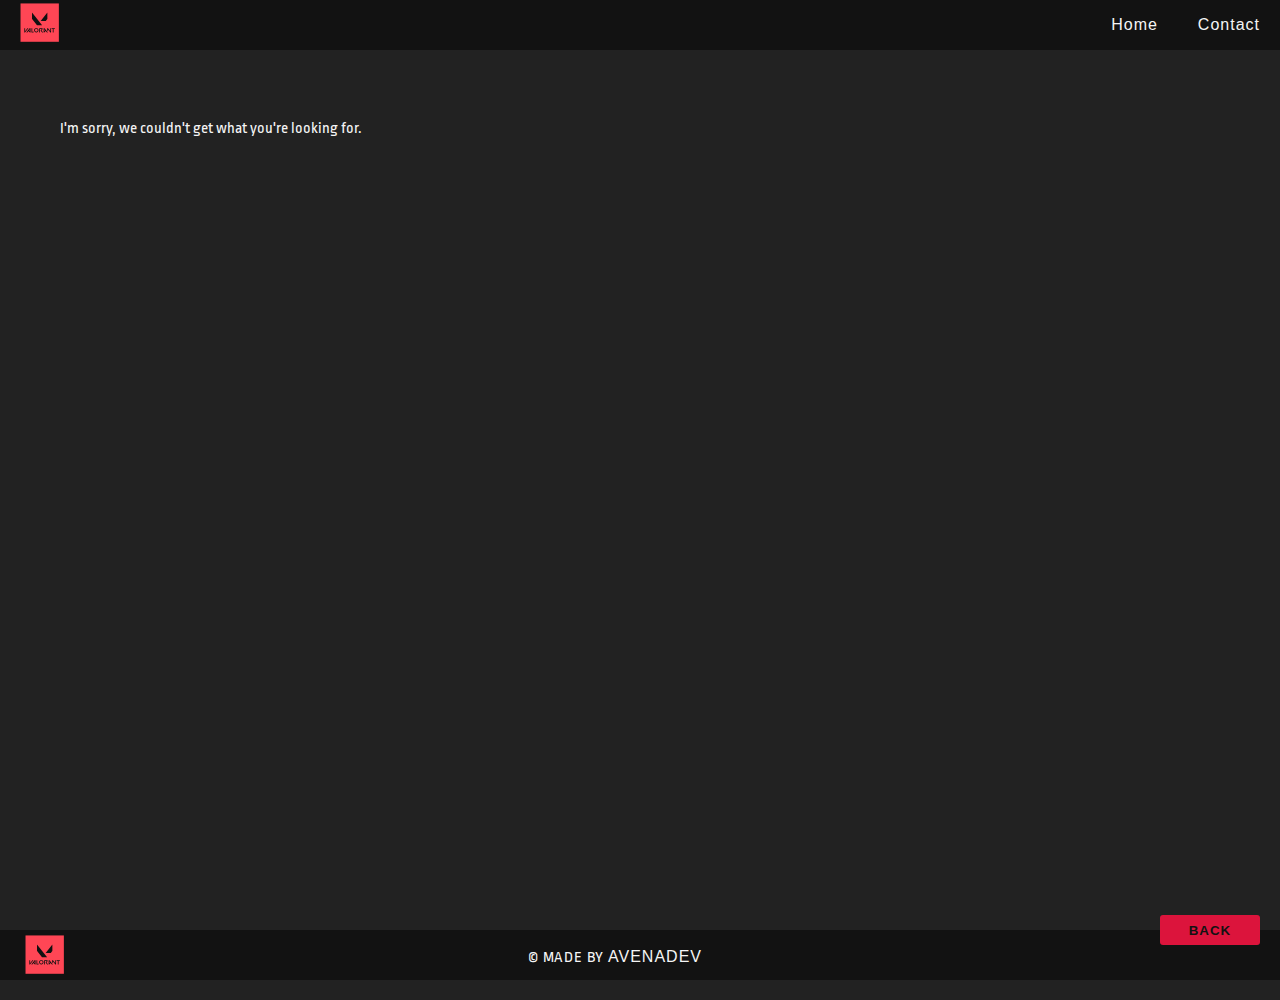
==== commit 693b3248: "Improved styling to be less code and more responsive" ====
--- a/details.html
+++ b/details.html
@@ -10,29 +10,32 @@
     <link href="https://fonts.cdnfonts.com/css/valorant" rel="stylesheet">
 </head>
 <body>
-
 <header>
     <div>
         <a href="index.html">
-            <img src="assets/valorant-seeklogo.com.svg" width="50" alt="Valorant Logo">
+            <img src="./assets/valorant-seeklogo.com.svg" width="50" alt="Valorant Logo">
         </a>
     </div>
     <div>
-        <a class="font-valorant" href="index.html">Home</a>
-        <a class="font-valorant" href="html/contact.html">Contact</a>
+        <a class="font-valorant" href="./index.html">Home</a>
+        <a class="font-valorant" href="./html/contact.html">Contact</a>
     </div>
 </header>
 
-<div id="agentDetailsBox"></div>
-<p class="loader"></p>
-<p class="back"></p>
+<main>
+    <div class="wrapper">
+        <div id="agentDetailsBox"></div>
+        <div class="push"></div>
+    </div>
+    <p class="loader"></p>
+</main>
 
 <footer>
-    <div><a href="index.html"><img src="assets/valorant-seeklogo.com.svg" width="50" alt="Valorant Logo"></a>
-    </div>
-    <div>
-        <p>© made by <a class="font-valorant">savg</a></p>
-    </div>
+    <a href="./index.html">
+        <img src="./assets/valorant-seeklogo.com.svg" width="50" alt="Valorant Logo"/>
+    </a>
+    <p>© made by <a class="font-valorant">avenaDev</a></p>
+    <button class="back"><a href="./index.html" class="back">Back</a></button>
 </footer>
 
 <script>
@@ -71,52 +74,75 @@
 
         <p>${agentUuid.description}</p>
         <h2>Abilities</h2>
-            <div class="detailsAbilities" style="display: flex; flex-direction: column;">
-            <div style="display: flex; justify-content: space-between;">
-              <h3 style="display: inline-flex">${agentUuid.abilities[0].displayName}</h3>
-              <img src="${agentUuid.abilities[0].displayIcon}" alt="${agentUuid.displayName} + ${agentUuid.abilities[0].displayName}" width="40" height="40">
+            <div class="detailsAbilities-wrapper">
+            <div class="detailsAbilities-container">
+              <h3>${agentUuid.abilities[0].displayName}</h3>
+              <img  src="${agentUuid.abilities[0].displayIcon}"
+                    alt="${agentUuid.displayName} + ${agentUuid.abilities[0].displayName}"
+                    width="40"
+                    height="40"
+              >
             </div>
-             <h4 style="padding-bottom: 15px;">${agentUuid.abilities[0].slot}: </h4>
+             <h4>${agentUuid.abilities[0].slot}:</h4>
              <em>${agentUuid.abilities[0].description}</em>
             </div>
-            <div class="detailsAbilities" style="display: flex; flex-direction: column;">
-            <div style="display: flex; justify-content: space-between;">
-              <h3 style="display: inline-flex">${agentUuid.abilities[1].displayName}</h3>
-              <img src="${agentUuid.abilities[1].displayIcon}" alt="${agentUuid.displayName} + ${agentUuid.abilities[1].displayName}" width="40" height="40">
+
+            <div class="detailsAbilities-wrapper">
+            <div class="detailsAbilities-container">
+              <h3>${agentUuid.abilities[1].displayName}</h3>
+              <img  src="${agentUuid.abilities[1].displayIcon}"
+                    alt="${agentUuid.displayName} + ${agentUuid.abilities[1].displayName}"
+               width="40"
+               height="40"
+              >
             </div>
-             <h4 style="padding-bottom: 15px;">${agentUuid.abilities[1].slot}: </h4>
+             <h4>${agentUuid.abilities[1].slot}:</h4>
              <em>${agentUuid.abilities[1].description}</em>
             </div>
-            <div class="detailsAbilities" style="display: flex; flex-direction: column;">
-            <div style="display: flex; justify-content: space-between;">
-              <h3 style="display: inline-flex">${agentUuid.abilities[2].displayName}</h3>
-              <img src="${agentUuid.abilities[2].displayIcon}" alt="${agentUuid.displayName} + ${agentUuid.abilities[2].displayName}" width="40" height="40">
+
+           <div class="detailsAbilities-wrapper">
+            <div class="detailsAbilities-container">
+                <h3>${agentUuid.abilities[2].displayName}</h3>
+                <img    src="${agentUuid.abilities[2].displayIcon}"
+                        alt="${agentUuid.displayName} + ${agentUuid.abilities[2].displayName}"
+                        width="40"
+                        height="40"
+                >
             </div>
-             <h4 style="padding-bottom: 15px;">${agentUuid.abilities[2].slot}: </h4>
+             <h4>${agentUuid.abilities[2].slot}:</h4>
              <em>${agentUuid.abilities[2].description}</em>
             </div>
-            <div class="detailsAbilities" style="display: flex; flex-direction: column;">
-            <div style="display: flex; justify-content: space-between;">
-              <h3 style="display: inline-flex">${agentUuid.abilities[3].displayName}</h3>
-              <img src="${agentUuid.abilities[3].displayIcon}" alt="${agentUuid.displayName} + ${agentUuid.abilities[3].displayName}" width="40" height="40">
+
+          <div class="detailsAbilities-wrapper">
+            <div class="detailsAbilities-container">
+                <h3>${agentUuid.abilities[3].displayName}</h3>
+              <img  src="${agentUuid.abilities[3].displayIcon}"
+                    alt="${agentUuid.displayName} + ${agentUuid.abilities[3].displayName}"
+                    width="40"
+                    height="40"
+              >
             </div>
-             <h4 style="padding-bottom: 15px;">${agentUuid.abilities[3].slot}: </h4>
+             <h4>${agentUuid.abilities[3].slot}:</h4>
              <em>${agentUuid.abilities[3].description}</em>
             </div>
 
         <h2>Voicelines</h2>
-        <div style="display: flex; flex-direction: row; justify-content: space-between;">
+        <div class="detailsVoicelines">
            <p>${agentUuid.displayName} voiceline on match entry</p>
         </div>
-        <div style="display: flex; flex-direction: row; gap: 20px;">
+        <div class="detailsVoicelines">
             <audio controls>
                 <source src="${agentUuid.voiceLine.mediaList[0].wave}">
             </audio>
         </div>`;
         agentDetails.style.backgroundImage = `url(${agentUuid.background})`;
         agentDetails.style.backgroundRepeat = "no-repeat";
-        agentDetails.style.backgroundSize = "120% 50%"; //SIZE: width height
-        agentDetails.style.backgroundPosition = "-80% 30%"; // POSITION: width height
+        agentDetails.style.backgroundPosition = "-50% 50%"; // POSITION: width height
+
+        agentDetails.style.backgroundSize = "100% 15%"; //SIZE: width height
+        agentDetails.style.backgroundPosition = "-50% 10%"; // POSITION: width height
+        agentDetails.style.backgroundColor = "rgba(34, 34, 34, 0.8)";
+        agentDetails.style.backgroundBlendMode = "darken";
     }
 </script>
 </body>
--- a/css/styles.css
+++ b/css/styles.css
@@ -1,3 +1,4 @@
+/* @formatter:off */
 :root {
     --lightBlack: #222;
     --darkBlack: #121212;
@@ -8,13 +9,36 @@
     --inputSuccess: #09c377;
 }
 
+* {
+    box-sizing: border-box;
+    text-rendering: optimizeLegibility;
+    -moz-osx-font-smoothing: grayscale;
+}
+
+
 body {
-    width: 330px;
-    margin: 10vh auto 0 auto;
+    margin: 70px auto;
     font-family: 'Ropa Sans', sans-serif;
     color: var(--whiteSmoke);
-    background: var(--lightBlack);
-}
+    background-color: var(--lightBlack);
+}
+
+html {
+   /* position: relative; /**/
+   /* background-color: var(--lightBlack); /**/
+}
+html, body {
+    height: 100%;
+    margin: 50px auto;
+    /* overflow-y: hidden; /**/
+   /* overflow-y: scroll !important; /* top, bottom */
+}
+
+main {
+    padding: 0 40px 20px 40px; /* top, right, bottom, left */
+    min-height: calc(100vh - 70px);
+}
+
 
 .font-valorant {
     color: var(--whiteSmoke);
@@ -25,7 +49,7 @@
     font-family: 'VALORANT', sans-serif;
 }
 
-header, footer {
+header /* footer /**/ {
     background-color: var(--darkBlack);
     display: flex;
     flex: 1 auto;
@@ -34,90 +58,65 @@
     width: 100vw;
     left: 0;
 }
-
 header {
     position: absolute;
     top: 0;
-    height: 10%
-}
-
+    height: 50px;
+}
 footer {
-    position: absolute;
-    bottom: 0;
-    height: 8%;
+    /* position: absolute; /**/
+    /* bottom: 0; /**/
+    /* height: 70px; /**/
     text-transform: uppercase;
 }
-
-header div:first-child,
-footer div:first-child {
-    margin-left: 15px;
-}
-
-header div:last-child,
-footer div:last-child {
+header div:first-child
+/* footer div:first-child /**/ { margin-left: 15px; }
+header div:last-child
+/* footer div:last-child /**/ {
     width: 70%;
     justify-content: flex-end;
     padding-right: 20px;
     display: flex;
     column-gap: 40px;
 }
-
-footer div:last-child {
+/* footer div:last-child {
     justify-content: flex-start;
     font-size: 13px;
-}
-
-* {
-    text-rendering: optimizeLegibility;
-    -moz-osx-font-smoothing: grayscale;
-}
-
-html {
-    position: relative;
-    background-color: var(--lightBlack);
-}
-
-html, body {
-    height: 100%;
-    overflow-y: hidden;
-}
+} /**/
 
 h1 {
     font-size: 24px;
 }
-
 h2 {
     font-size: 22px;
 }
-
 h3 {
+    margin: 0;
+    padding: 0;
     font-size: 20px;
 }
-
-h4 {
-    font-size: 18px;
-}
-
 h1, h2, h3 {
     font-weight: bolder;
     font-family: 'VALORANT', sans-serif;
     background-color: transparent;
 }
-
 h4 {
+    margin: 0;
+    padding-bottom: 15px;
+    font-size: 18px;
     font-weight: bolder;
     letter-spacing: 0.07em;
 }
-
 p {
     line-height: 1.4em;
     letter-spacing: 0.05em;
 }
-
 em {
+    margin: 0;
+    line-height: 1.7em;
     font-size: 16px;
-}
-
+    padding-bottom: 15px;
+}
 a {
     color: var(--white);
     text-decoration: none;
@@ -128,56 +127,76 @@
 }
 
 /* INDEX & DETAILS STYLES */
-#agentDetailsBox::-webkit-scrollbar {
-    display: none;
-}
-
-#agentsList, #agentDetailsBox, #form, #container, #successMessage {
+#agentDetailsBox::-webkit-scrollbar,
+#agentsList::-webkit-scrollbar,
+#form::-webkit-scrollbar {
+    /* display: none; /**/
+}
+/* #agentsList,/**/ /* #agentDetailsBox, /**/ #form, #container, #successMessage {
     display: flex;
     text-decoration: none;
     list-style-type: none;
     background-repeat: no-repeat;
     -ms-overflow-style: none; /* IE and Edge */
     scrollbar-width: none; /* Firefox */
-    max-width: 330px;
-    height: 82%;
+    max-width: 330px; /**/
+    max-height: 85%;
     overflow-x: hidden; /* left, right *//* left, right */
-    overflow-y: scroll !important; /* top, bottom */
-}
-
+   /* overflow-y: scroll !important; /* top, bottom */
+}
+
+/*
 #agentsList {
     justify-content: space-around;
     flex-wrap: wrap;
 }
+*/
 
 #agentsList div {
-    text-align: center;
-    width: 48%;
-}
-
+    /* text-align: center; /**/
+    /* width: 48%; /**/
+}
 #agentDetailsBox, #form {
     flex-direction: column;
 }
-
-.back {
+#agentDetailsBox {
+    /* padding-bottom: 100px; /**/
+}
+
+.detailsAbilities-wrapper {
+    display: flex;
+    flex-direction: column;
+    justify-content: space-around;
+}
+.detailsAbilities-container {
+    display: flex;
+    justify-content: space-between;
+}
+.detailsVoicelines,
+audio {
+    display: flex;
+    flex-direction: row;
+    justify-content: space-between;
+    width:100%;
+}
+
+
+button.back,
+button.back * {
+    font-family: 'VALORANT', sans-serif;
+    border: none;
+    border-radius: 3px;
+    text-transform: uppercase;
+    font-weight: bold;
     letter-spacing: 1px;
-    text-transform: uppercase;
+    width: 100px;
+    height: 30px;
+    margin-top: -15px;
+    color: var(--darkBlack);
     background-color: var(--redCrimson);
-    border: 2px solid var(--lightBlack);
-    padding: 5px;
-    font-weight: bold;
-    border-radius: 3px;
-    width: 110px;
-    text-align: center;
-    position: absolute;
-    bottom: 17px;
-    right: 15px;
-    z-index: 999;
-}
-
-.back * {
-    color: var(--darkBlack);
-}
+}
+
+
 
 /* FORM & SUCCESS MESSAGE STYLES */
 #form {
@@ -189,11 +208,9 @@
     font-size: 12px;
     color: var(--whiteSmoke);
 }
-
 #form h1 {
     text-align: center;
 }
-
 #form button {
     padding: 10px;
     margin-top: 10px;
@@ -209,7 +226,6 @@
     display: flex;
     flex-direction: column;
 }
-
 .input-field input, textarea {
     border: 2px solid var(--whiteSmoke);
     border-radius: 4px;
@@ -217,21 +233,17 @@
     font-size: 12px;
     padding: 8px;
 }
-
 .input-field textarea {
     max-width: 92%;
     max-height: 100px;
 }
-
 .input-field input:focus,
 .input-field textarea:focus {
     outline: 0;
 }
-
 .input-field.success input, .input-field.success textarea {
     border-color: var(--inputSuccess);
 }
-
 .input-field.error input, .input-field.error textarea {
     border-color: var(--inputError);
 }
@@ -243,7 +255,6 @@
     padding-bottom: 5px;
     font-size: 14px;
 }
-
 #form .error {
     font-size: 12px;
 }
@@ -261,7 +272,6 @@
     background-color: var(--lightBlack);
     justify-content: space-around;
 }
-
 #successMessage div {
     display: flex;
     flex-direction: column;
@@ -269,16 +279,13 @@
     width: 300px;
     margin: 0 auto;
 }
-
 #successMessage p {
     line-height: 1.5em;
     letter-spacing: 0.07em;
 }
-
 #successMessage strong {
     letter-spacing: 0.07em;
 }
-
 #successMessage a {
     background-color: var(--redCrimson);
     padding: 10px;
@@ -286,4 +293,53 @@
     letter-spacing: 0.07em;
     color: var(--whiteSmoke);
     box-shadow: 2px 2px var(--lightBlack);
+}
+
+
+
+.wrapper {
+    /* border: 5px solid var(--redCrimson); /**/
+    min-height: 100%;
+    width: 100%;
+    margin-bottom: -50px;
+}
+
+#agentsList {
+    display: flex;
+    flex-wrap: wrap;
+    justify-content: space-around;
+    gap: 50px;
+    width: 100%;
+}
+
+#agentsList div {
+    text-align: center;
+    width: 25%;
+}
+
+#agentDetailsBox {
+    display: flex;
+    flex-direction: column;
+    justify-content: space-around;
+    width: 100%;
+    height: 100%;
+    padding: 20px;
+}
+
+
+footer,
+.push {
+    height: 50px;
+}
+
+footer {
+    background-color: var(--darkBlack);
+    text-transform: uppercase;
+    display: flex;
+    flex: 1 auto;
+    justify-content: space-between;
+    padding-left: 20px;
+    padding-right: 20px;
+    bottom: 0;
+
 }